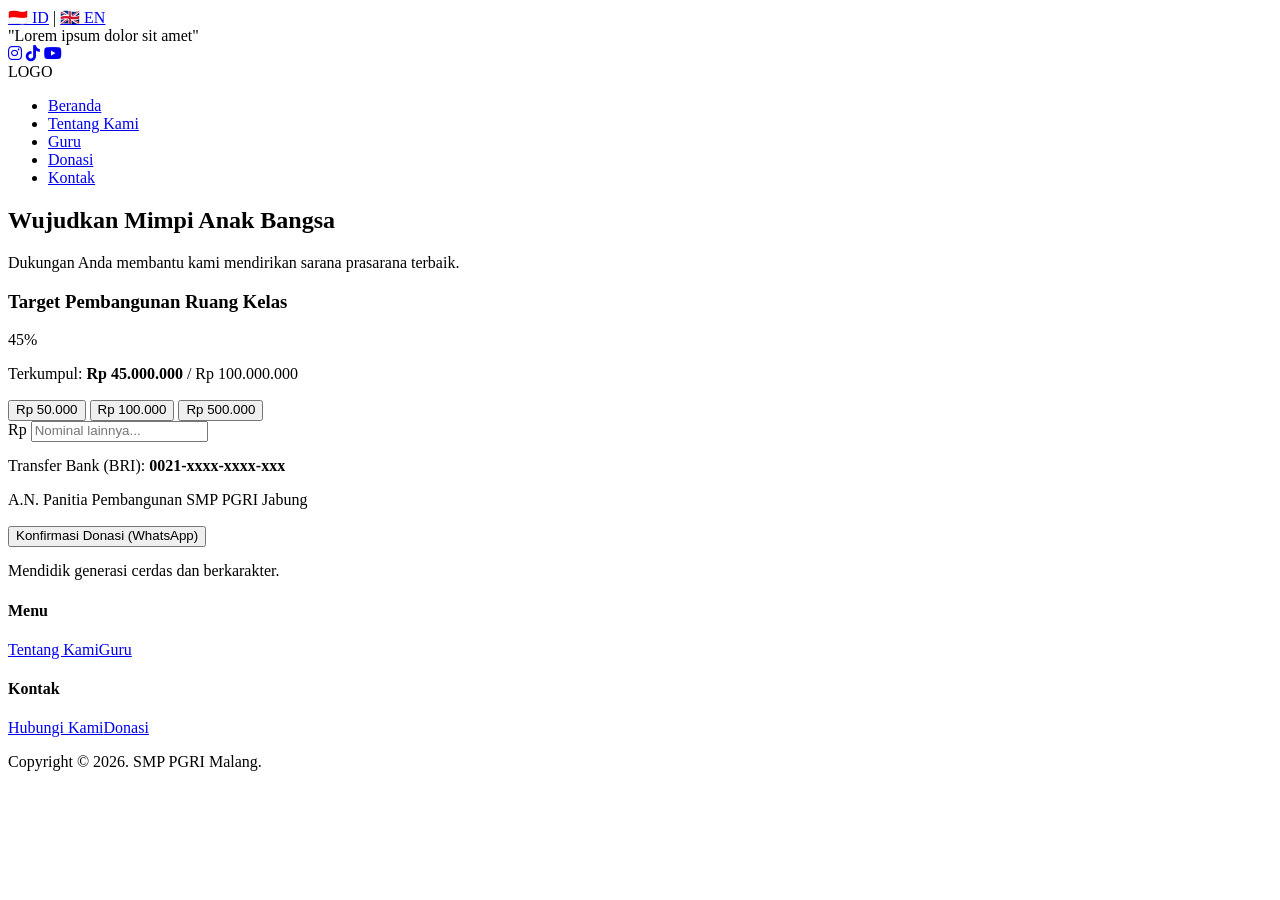
==== Donasi.html @ 331a8218 "Merge pull request #2 from Pidddd/main update" ====
<!doctype html>
<html lang="id">
  <head>
    <meta charset="UTF-8" />
    <meta name="viewport" content="width=device-width, initial-scale=1.0" />
    <title>Donasi - SMP PGRI Malang</title>
    <link
      href="https://fonts.googleapis.com/css2?family=Poppins:wght@300;400;600;700&display=swap"
      rel="stylesheet"
    />
    <link rel="stylesheet" href="styling.css" />
    <link href="https://unpkg.com/aos@2.3.1/dist/aos.css" rel="stylesheet" />

    <link href="https://fonts.googleapis.com/css2?family=Poppins:wght@300;400;600;700&display=swap" rel="stylesheet" />
    <link rel="stylesheet" href="styling.css" />
    <link href="https://unpkg.com/aos@2.3.1/dist/aos.css" rel="stylesheet" />
    <link rel="stylesheet" href="https://cdnjs.cloudflare.com/ajax/libs/font-awesome/6.4.0/css/all.min.css">
  </head>
  <body>
    <header>
      <div class="top-bar">
        <!-- Bagian Kiri -->
        <div class="top-left">
          <!-- Tombol Bahasa -->
          <div class="lang-toggle">
            <a href="#" title="Bahasa Indonesia">🇮🇩 ID</a>
            <span class="divider">|</span>
            <a href="#" title="English">🇬🇧 EN</a>
          </div>
          <span class="slogan">"Lorem ipsum dolor sit amet"</span>
        </div>

        <!-- Ikon Sosial Media -->
        <div class="top-right">
          <div class="social-icons">
            <a href="#" title="Instagram"><i class="fab fa-instagram"></i></a>
            <a href="#" title="TikTok"><i class="fab fa-tiktok"></i></a>
            <a href="#" title="YouTube"><i class="fab fa-youtube"></i></a>
          </div>
        </div>
      </div>

      <!-- logo -->
      <nav class="navbar">
        <a
          href="Index.html"
          class="logo-box"
          style="text-decoration: none; color: inherit"
          >LOGO</a>

          <!-- Navigation Links -->
        <ul class="nav-links">
          <li><a href="Index.html">Beranda</a></li>
          <li><a href="TentangKami.html">Tentang Kami</a></li>
          <li><a href="Guru.html">Guru</a></li>
          <li><a href="Donasi.html" class="active">Donasi</a></li>
          <li><a href="Kontak.html">Kontak</a></li>
        </ul>
      </nav>
    </header>

    <!-- Header Donasi -->
    <section class="donation-header" data-aos="fade-down">
      <h1>Wujudkan Mimpi Anak Bangsa</h1>
      <p>Dukungan Anda membantu kami mendirikan sarana prasarana terbaik.</p>
    </section>

    <!-- Main Content Donasi -->
    <section class="donation-main">
      <div class="donation-card" data-aos="zoom-in">
        <h3>Target Pembangunan Ruang Kelas</h3>
        <div class="progress-container">
          <div class="progress-bar" style="width: 45%">45%</div>
        </div>
        <p class="status-text">
          Terkumpul: <strong>Rp 45.000.000</strong> / Rp 100.000.000
        </p>

        <div class="donation-options">
          <button class="btn-opt">Rp 50.000</button>
          <button class="btn-opt">Rp 100.000</button>
          <button class="btn-opt">Rp 500.000</button>
        </div>

        <div class="custom-amount">
            <span class="currency-label">Rp</span>
            <input type="number" placeholder="Nominal lainnya..." class="input-nominal" />
        </div>

        <div class="transfer-info">
          <p>Transfer Bank (BRI): <strong>0021-xxxx-xxxx-xxx</strong></p>
          <p>A.N. Panitia Pembangunan SMP PGRI Jabung</p>
        </div>

        <button class="btn-yellow full-width">
          Konfirmasi Donasi (WhatsApp)
        </button>
      </div>
    </section>

    <!-- Footer  -->
    <footer class="footer">
      <div class="footer-top">
        <div class="footer-brand">
          <p>Mendidik generasi cerdas dan berkarakter.</p>
        </div>
        <div class="footer-links">
          <div class="link-col">
            <h4>Menu</h4>
            <a href="TentangKami.html">Tentang Kami</a
            ><a href="Guru.html">Guru</a>
          </div>
          <div class="link-col">
            <h4>Kontak</h4>
            <a href="Kontak.html">Hubungi Kami</a
            ><a href="Donasi.html">Donasi</a>
          </div>
        </div>
      </div>
      <div class="footer-bottom"><p>Copyright © 2026. SMP PGRI Malang.</p></div>
    </footer>

    <!-- AOS Animation -->
    <script src="https://unpkg.com/aos@2.3.1/dist/aos.js"></script>
    <script>
      AOS.init({ duration: 1000, once: true });
    </script>

    <!-- Animasi Header -->
    <script>
      window.addEventListener("scroll", function () {
        const header = document.querySelector("header");
        // Jika layar di-scroll lebih dari 50px ke bawah, aktifkan mode 'scrolled'
        if (window.scrollY > 50) {
          header.classList.add("scrolled");
        } else {
          // Jika kembali ke paling atas, hapus mode 'scrolled'
          header.classList.remove("scrolled");
        }
      });
    </script>
  </body>
</html>
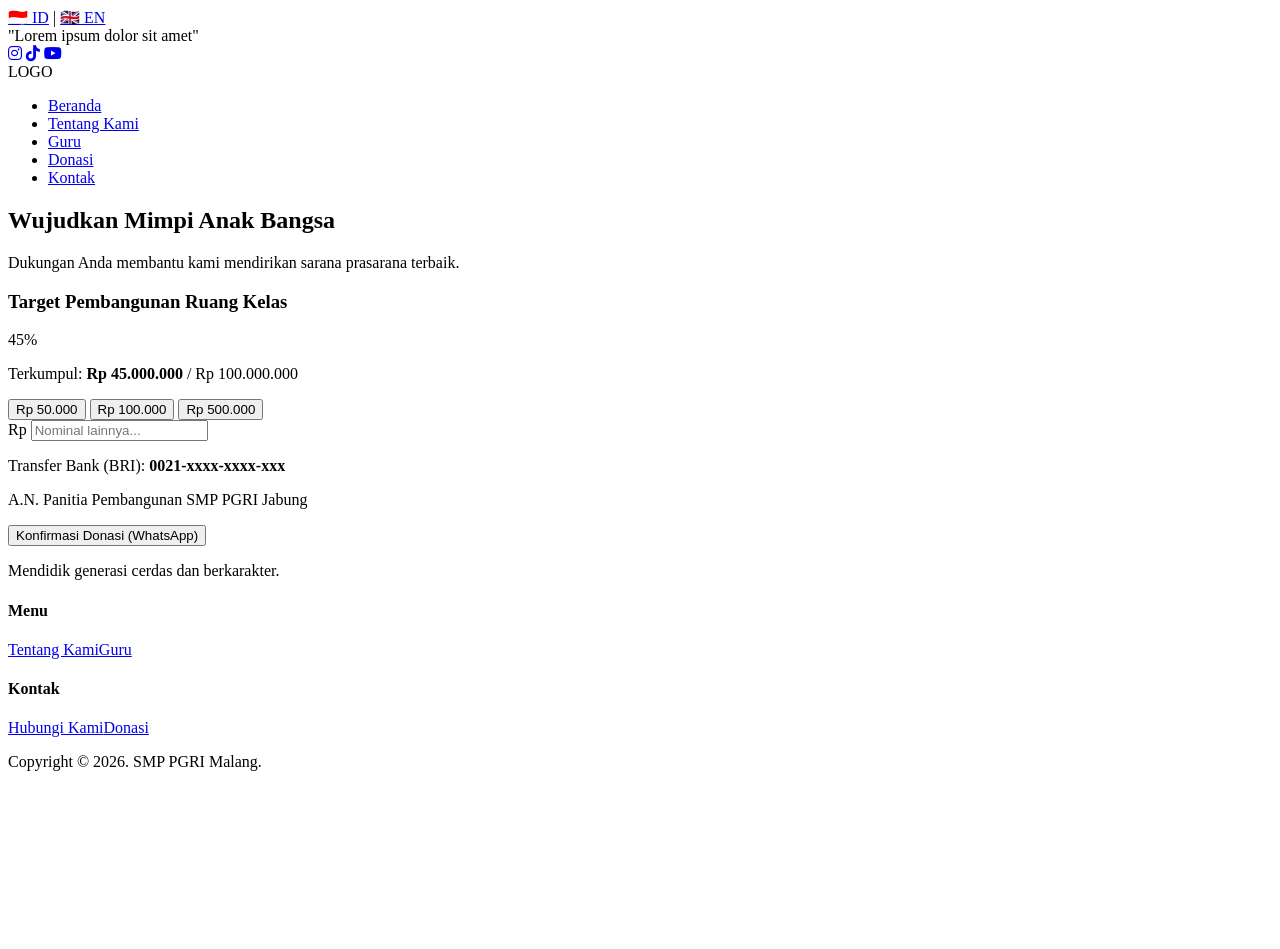
==== commit cca0cbee: "Merge 7759e35adc59d54c25020d20440764a14639ea3d into 331a8218a971290bbb576f6a4ee97fd0ef9112c3" ====
--- a/Donasi.html
+++ b/Donasi.html
@@ -120,10 +120,26 @@
       <div class="footer-bottom"><p>Copyright © 2026. SMP PGRI Malang.</p></div>
     </footer>
 
+    <!-- Peta Lokasi -->
+    <div class="map-section" data-aos="fade-up" data-aos-duration="1000">
+      <iframe
+        src="https://www.google.com/maps/embed?pb=!1m18!1m12!1m3!1d4435.740277359874!2d112.76353671106015!3d-7.892091192097862!2m3!1f0!2f0!3f0!3m2!1i1024!2i768!4f13.1!3m3!1m2!1s0x2dd62d4d067c6799%3A0xd0ff2c23ac7ebeb3!2sSMP%20PGRI%20Jabung!5e1!3m2!1sid!2sid!4v1773640077917!5m2!1sid!2sid"
+        width="100%"
+        height="100%"
+        style="border: 0"
+        allowfullscreen=""
+        loading="lazy"
+      ></iframe>
+    </div>
+
     <!-- AOS Animation -->
     <script src="https://unpkg.com/aos@2.3.1/dist/aos.js"></script>
     <script>
-      AOS.init({ duration: 1000, once: true });
+      AOS.init({ 
+        duration: 1000, 
+        once: false,   /* Mengizinkan animasi diputar berulang kali */
+        mirror: true   /* Memastikan animasi terpicu saat scroll ke atas maupun ke bawah */
+      });
     </script>
 
     <!-- Animasi Header -->
